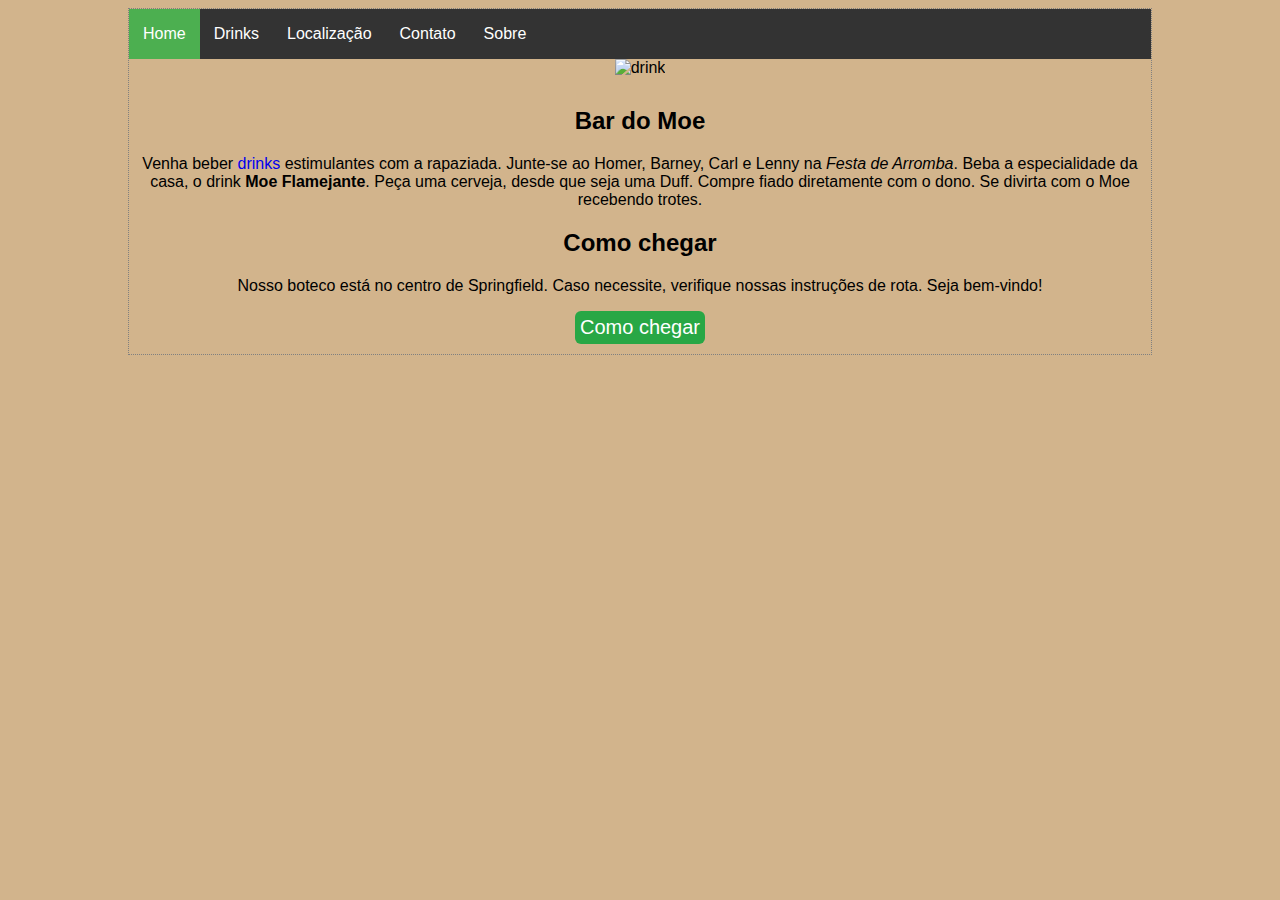
==== index.html @ 09d8c377 "Adição do menu e páginas Contato e Sobre" ====
<!DOCTYPE html>
<html lang="pt-BR">

<head>
    <meta charset="UTF-8">
    <meta http-equiv="X-UA-Compatible" content="IE-edge">
    <meta name="viewport" content="width=device-width, initial-scale=1.0">
    <title>Bar do Moe</title>
    <link rel="stylesheet" href="css/bootstrap.css">
    <link rel="stylesheet" href="css/style.css">
    <script src="js/bootstrap.js"></script>
</head>

<body>
    <!--Exemplo 1-->
    <div class="menu">
        <ul>
            <li><a href="index.html" class="ativo">Home</a></li>
            <li><a href="drinks.html">Drinks</a></li>
            <li><a href="rota.html">Localização</a></li>
            <li><a href="contato.html">Contato</a></li>
            <li><a href="sobre.html">Sobre</a></li>
        </ul>
    </div>

    <img src="img/flaming_drink.jpg" class="img-fluid" alt="drink" />
    <h2>Bar do Moe</h2>
    <p>
        Venha beber <a href="drinks.html" style="text-decoration: none;">drinks</a>
        estimulantes com a rapaziada. 
        Junte-se ao Homer, Barney, Carl e Lenny na <em>Festa de Arromba</em>. 
        Beba a especialidade da casa, o drink <strong>Moe Flamejante</strong>. 
        Peça uma cerveja, desde que seja uma Duff. Compre fiado diretamente com o dono.
        Se divirta com o Moe recebendo trotes.
    </p>
    <h2>Como chegar</h2>
    <p>
        Nosso boteco está no centro de Springfield. Caso necessite,
        verifique nossas instruções de rota. 
        Seja bem-vindo!
    </p>
    <a href="rota.html"><button type="button" class="btn-verde">Como chegar</button></a>
</body>

</html>
---- css/style.css ----
body {
    background-color: #d2b48c;
    margin-left: 10%;
    margin-right: 10%;
    border: 1px dotted gray;
    padding: 0px 0px 10px 0px;
    text-align: center;
    font-family: Arial, Helvetica, sans-serif;
}

.menu ul {
    list-style-type: none;
    margin: 0;
    padding: 0;
    overflow: hidden;
    background-color: #333;
    position: -webkit-sticky;
    position: sticky;
    top: 0;
}

/*posiciona a lista na hirizontal*/
.menu ul li {
    float: left;
}

.menu ul li a {
    display: block;
    color: white;
    text-align: center;
    padding-left: 14px;
    padding-top: 16px;
    padding-right: 14px;
    padding-bottom: 16px;
    text-decoration: none;
}

.menu ul li a:hover {
    background-color: #111;
}

h1 {
    font-size: 2em;
    font-weight: 600;
    color: rgb(185, 61, 61);
    padding-bottom: 10px;
}

img {
    padding-bottom: 10px;
}

.btn-verde {
    background-color: #28a745;
    color: white;
    font-size: 20px;
    font-weight: 400;
    font-family: Arial, Helvetica, sans-serif;
    border-radius: 0.3em;
    border: none;
    padding: 5px 5px 5px 5px;
}

.img-drinks {
    height: 200px;
    text-align: left;
}

.ativo {
    background-color: #4CAF50;
}
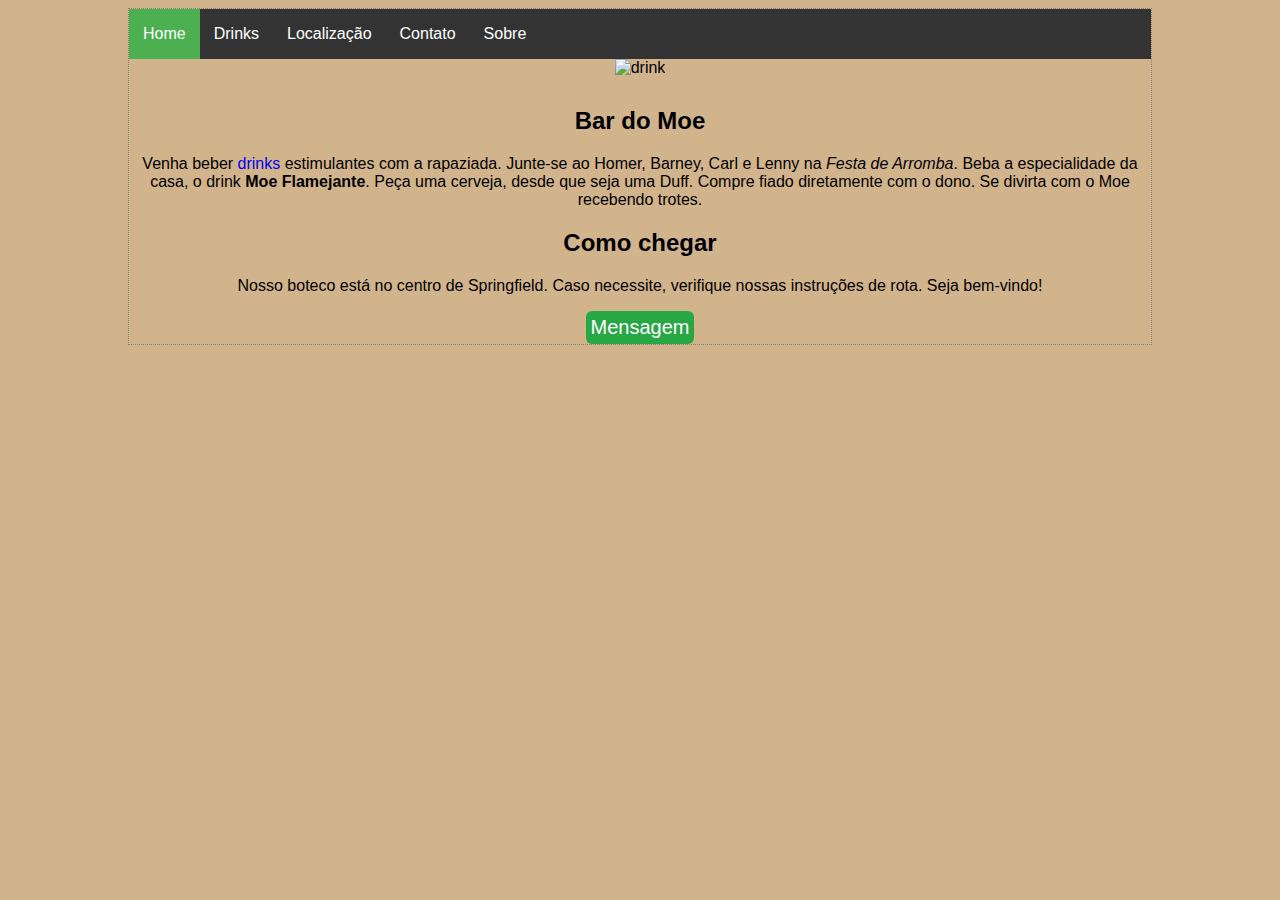
==== commit 951d9560: "Criação das páginas Contato e Sobre" ====
--- a/index.html
+++ b/index.html
@@ -39,7 +39,7 @@
         verifique nossas instruções de rota. 
         Seja bem-vindo!
     </p>
-    <a href="rota.html"><button type="button" class="btn-verde">Como chegar</button></a>
+    <a href="https://wa.me/5519900000000"><button type="button" class="btn-verde">Mensagem</button></a>
 </body>
 
 </html>
--- a/css/style.css
+++ b/css/style.css
@@ -3,9 +3,20 @@
     margin-left: 10%;
     margin-right: 10%;
     border: 1px dotted gray;
-    padding: 0px 0px 10px 0px;
+    padding: 0px 0px 0px 0px;
     text-align: center;
     font-family: Arial, Helvetica, sans-serif;
+}
+
+h1 {
+    font-size: 2em;
+    font-weight: 600;
+    color: rgb(185, 61, 61);
+    padding-bottom: 10px;
+}
+
+img {
+    padding-bottom: 10px;
 }
 
 .menu ul {
@@ -39,17 +50,6 @@
     background-color: #111;
 }
 
-h1 {
-    font-size: 2em;
-    font-weight: 600;
-    color: rgb(185, 61, 61);
-    padding-bottom: 10px;
-}
-
-img {
-    padding-bottom: 10px;
-}
-
 .btn-verde {
     background-color: #28a745;
     color: white;
@@ -68,4 +68,18 @@
 
 .ativo {
     background-color: #4CAF50;
+}
+
+.formulario{
+    text-align: center;
+    margin-bottom: 16px;
+}
+
+.campos {
+    font-size: 1.2em;
+}
+
+.campos select{
+    width: 210px;
+    height: 35px;
 }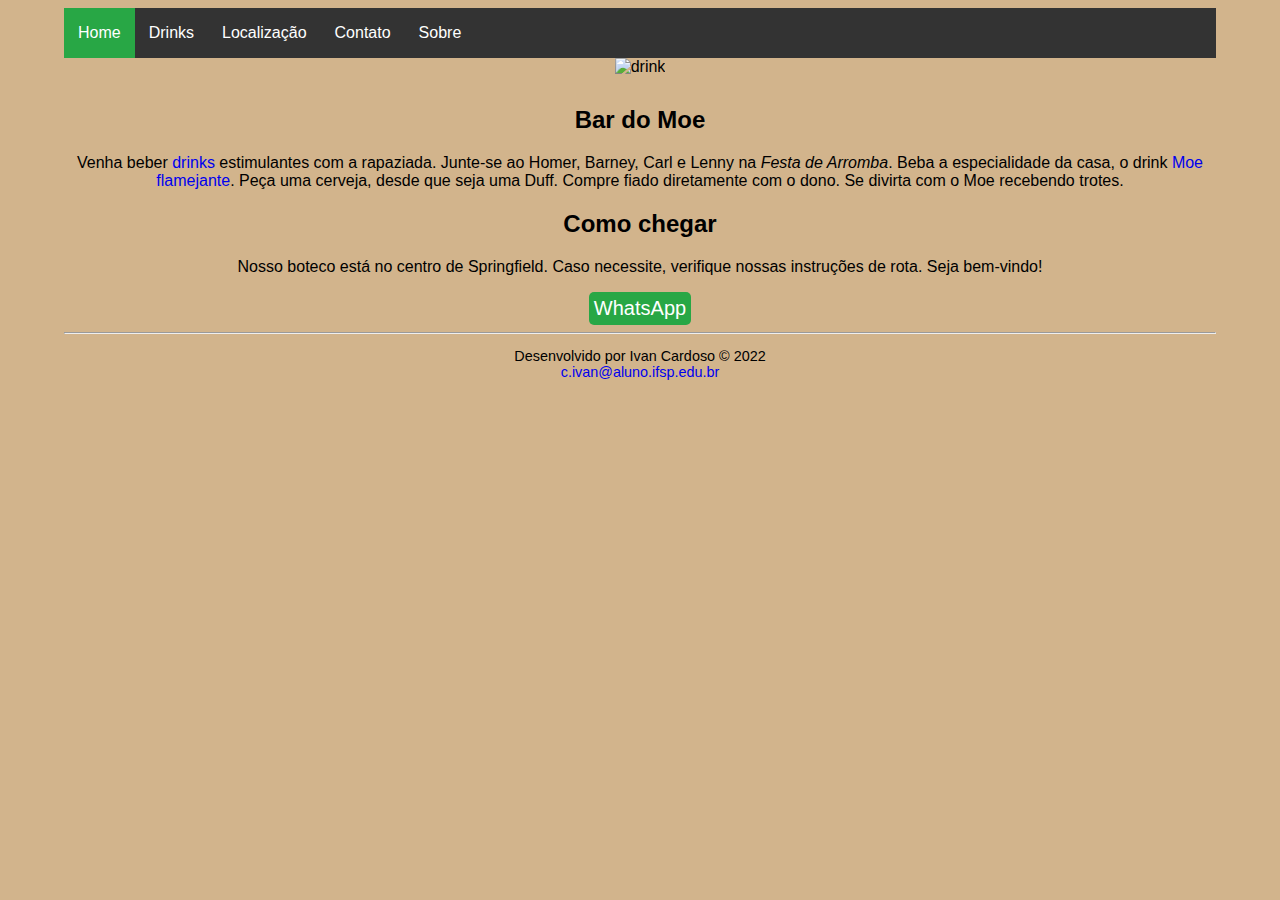
==== commit e0e811a7: "Melhora da acessibilidade com title em elementos <a> e abertura do WhatsApp em nova aba" ====
--- a/index.html
+++ b/index.html
@@ -27,22 +27,34 @@
     <h2>Bar do Moe</h2>
     <p>
         Venha beber <a href="drinks.html" style="text-decoration: none;">drinks</a>
-        estimulantes com a rapaziada. 
-        Junte-se ao Homer, Barney, Carl e Lenny na <em>Festa de Arromba</em>. 
-        Beba a especialidade da casa, o drink <strong>Moe Flamejante</strong>. 
+        estimulantes com a rapaziada.
+        Junte-se ao Homer, Barney, Carl e Lenny na <em>Festa de Arromba</em>.
+        Beba a especialidade da casa, o drink
+        <a href="drinks.html#moe-flamejante">Moe flamejante</a>.
         Peça uma cerveja, desde que seja uma Duff. Compre fiado diretamente com o dono.
         Se divirta com o Moe recebendo trotes.
     </p>
     <h2>Como chegar</h2>
     <p>
         Nosso boteco está no centro de Springfield. Caso necessite,
-        verifique nossas instruções de rota. 
+        verifique nossas instruções de rota.
         Seja bem-vindo!
     </p>
-    <a href="https://wa.me/5519900000000"><button type="button" class="btn-verde">Mensagem</button></a>
+    <a target="_blank" href="https://wa.me/5519900000000">
+        <button type="button" class="btn-verde">WhatsApp</button>
+    </a>
+
+    <footer>
+        <hr>
+        <p>
+            Desenvolvido por Ivan Cardoso &copy; 2022
+            <br>
+            <!--O title em links é importante para acessibilidade-->
+            <a href="mailto:c.ivan@aluno.ifsp.edu.br" title="Email do desenvolvedor">
+                c.ivan@aluno.ifsp.edu.br
+            </a>
+        </p>
+    </footer>
 </body>
 
-</html>
-
-
-
+</html>--- a/css/style.css
+++ b/css/style.css
@@ -1,9 +1,9 @@
 body {
     background-color: #d2b48c;
-    margin-left: 10%;
-    margin-right: 10%;
-    border: 1px dotted gray;
-    padding: 0px 0px 0px 0px;
+    margin-left: 5%;
+    margin-right: 5%;
+    border: 0px dotted gray;
+    padding: 0px 0px 20px 0px;
     text-align: center;
     font-family: Arial, Helvetica, sans-serif;
 }
@@ -17,6 +17,28 @@
 
 img {
     padding-bottom: 10px;
+}
+
+footer {
+    text-align: center;  
+    font-size: 0.9em;
+}
+
+.input-foto {
+    display: none;
+}
+
+.arquivo-input {
+    background-color: #0a95ff;
+    color: white;
+    border-radius: 5px;
+    cursor: pointer;
+    margin: 3px;
+    padding: 5px;
+}
+
+a {
+    text-decoration: none;
 }
 
 .menu ul {
@@ -43,7 +65,6 @@
     padding-top: 16px;
     padding-right: 14px;
     padding-bottom: 16px;
-    text-decoration: none;
 }
 
 .menu ul li a:hover {
@@ -56,7 +77,7 @@
     font-size: 20px;
     font-weight: 400;
     font-family: Arial, Helvetica, sans-serif;
-    border-radius: 0.3em;
+    border-radius: 5px;
     border: none;
     padding: 5px 5px 5px 5px;
 }
@@ -67,10 +88,10 @@
 }
 
 .ativo {
-    background-color: #4CAF50;
+    background-color: #28a745;
 }
 
-.formulario{
+.formulario {
     text-align: center;
     margin-bottom: 16px;
 }
@@ -79,7 +100,15 @@
     font-size: 1.2em;
 }
 
-.campos select{
+.campos select {
     width: 210px;
     height: 35px;
+}
+
+.rodape-local hr {
+    margin-top: 255px;
+}
+
+.rodape-sobre {
+    margin-top: 545px;
 }